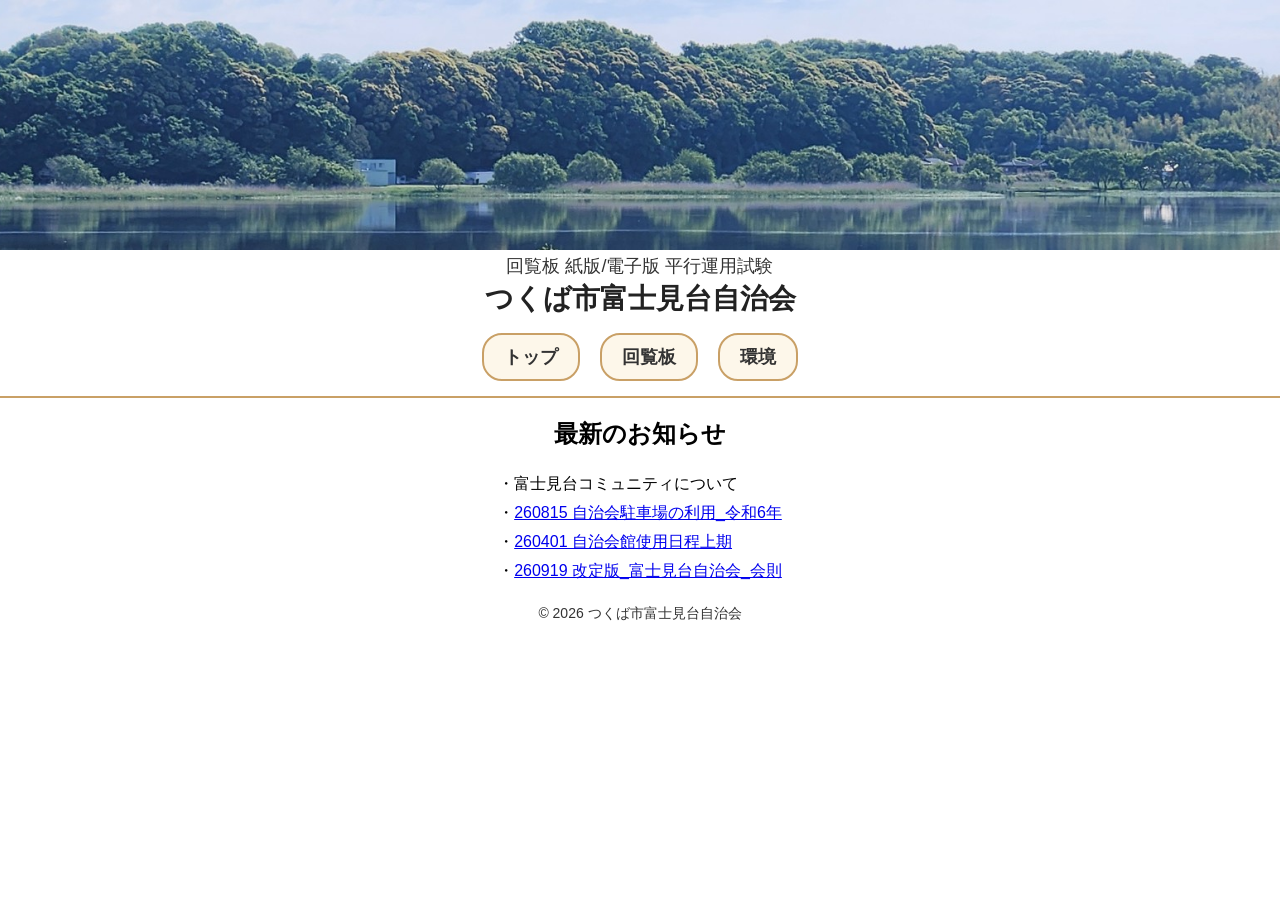
==== index.html @ b886437d "Fix HTML formatting and structure" ====
<!DOCTYPE html>
<html lang="ja">
<head>
<meta charset="UTF-8">
<meta name="robots" content="noindex, nofollow">
<meta name="viewport" content="width=device-width, initial-scale=1">
<title>つくば市富士見台自治会</title>
<script async src="https://www.googletagmanager.com/gtag/js?id=G-TT10085Z53"></script>
<script>
    window.dataLayer = window.dataLayer || [];
    function gtag(){dataLayer.push(arguments);}
    gtag('js', new Date());
    gtag('config', 'G-TT10085Z53');
</script>
<!-- ▼ 外部CSS -->
<link rel="stylesheet" href="style2026.css">
</head>

<body>

<!-- ▼ ヘッダー画像 -->
<header class="header-img">
<img src="img/260401_fujimidai_header.JPG" alt="">
</header>
<!-- ▼ サブタイトル -->
<!--地域の安心・安全を守る自治会-->
<p class="subtitle">回覧板 紙版/電子版 平行運用試験</p>
<!-- ▼ タイトル -->
<h1 class="title">つくば市富士見台自治会</h1>

<!-- ▼ ナビゲーション -->
<nav>
  <ul>
    <li><a href="index.html">トップ</a></li>
    <li><a href="kouhou.html">回覧板</a></li>
    <li><a href="kankyo.html">環境</a></li>
  </ul>
</nav>

<!-- ▼ メインコンテンツ（回覧板・環境と同じ構造） -->
<section>
  <h2>最新のお知らせ</h2>
   <p>・富士見台コミュニティについて</p>
   <p>・<a href="img/260915_自治会駐車場_令和6年.jpg" target="_blank">260815 自治会駐車場の利用_令和6年</a></p>
   <!--<p>・<a href="pdf/260521_防災無線の使用について2.pdf" target="_blank">260521 防災無線使用についての回答</a></p>-->
   <!--<p>・<a href="pdf/260520_旧下水処理場跡地の利用2.pdf" target="_blank">260520 旧下水処理場跡地の利用の回答</a></p>-->
   <p>・<a href="pdf/260401_自治会館使用日程_2026上期4.pdf" target="_blank">260401 自治会館使用日程上期</a></p>
   <p>・<a href="pdf/260919_改訂富士見台会則.pdf" target="_blank">260919 改定版_富士見台自治会_会則</a></p>
</section>

<!-- ▼ フッター -->
<footer>
  © 2026 つくば市富士見台自治会
</footer>

</body>
</html>
---- style2026.css ----
/* 余白を完全に消す */
body {
    margin: 0;
    padding: 0;
    font-family: "Yu Gothic", sans-serif;
    -webkit-font-smoothing: antialiased;
    text-rendering: optimizeLegibility;
}

header {
    margin: 0;
    padding: 0;
}

p, h1 {
    margin-top: 0;
}

/* メニュー（ボタン） */
nav {
    background: #ffffff;
    border-bottom: 2px solid #c9a066;
}

nav ul {
    list-style: none;
    margin: 0;
    padding: 15px;
    display: flex;
    justify-content: center;
    gap: 20px;
}

nav li {
    margin: 0;
}

nav a {
    display: inline-block;
    padding: 10px 20px;
    border-radius: 20px;
    border: 2px solid #c9a066;
    background: #fdf7ea;
    text-decoration: none;
    color: #333;
    font-weight: bold;
    font-size: 18px;
    white-space: nowrap;
}

nav a:hover {
    background: #ffe0a3;
}
/* ヘッダー全体の余白を消す */
.header-img {
    margin: 0;
    padding: 0;
}
/* ヘッダー画像 */
.header-img img {
    width: 100%;
    height: 250px;
    object-fit: cover;
    display: block;
}

@media (max-width: 600px) {
    .header-img img {
        height: auto;
    }
}

/* タイトル */
h1 {
    font-size: 38px;
    white-space: nowrap;
}

@media (max-width: 600px) {
    h1 {
        font-size: 28px;
    }
}
/* ▼ 回覧板一覧を中央に置きつつ、文字は左揃えにする */
section {
    width: fit-content;      /* 内容の幅に合わせる */
    margin: 0 auto;          /* ブロック全体を中央に配置 */
}

section h2 {
    text-align: center;      /* タイトルだけ中央 */
}

section p {
    text-align: left;        /* リンクや文章は左揃え */
    margin: 0;               /* 行頭をそろえる */
    padding: 0;
}
/* ▼ 回覧板・環境ページの行間を広げる */
section p {
    line-height: 1.8;
}
/* ▼ 行間を広げる（PC・スマホ共通） */
section p {
    line-height: 1.8;
}

/* ▼ スマホでも確実に行間を広げる */
@media (max-width: 600px) {
    section p {
        line-height: 1.8;
    }
}
/* ▼ サブタイトル（中央寄せ） */
.subtitle {
    text-align: center;
    font-size: 18px;
    margin: 5px 0 2px;   /* ← 行間を狭くする */
    color: #333;
}

/* ▼ タイトル（中央寄せ） */
.title {
    text-align: center;
    font-size: 28px;
    font-weight: bold;
    margin: 0 0 0px;    /* ← 上の余白を0下を0に */
    color: #222;
}
footer {
    text-align: center;
    margin-top: 10px; /* ← 1行分の余白 */
    padding: 10px 0;
    color: #333;
    font-size: 14px;
}
/* 全ページの p の余白を統一 */
p {
    margin: 4px 0;      /* ← 行間を詰める */
    line-height: 1.3;   /* ← 行の高さを調整 */
}
/* モーダル背景 */
.modal {
  display: none;
  position: fixed;
  z-index: 999;
  left: 0;
  top: 0;
  width: 100%;
  height: 100%;
  background-color: rgba(0,0,0,0.5);
}

/* モーダル内容 */
.modal-content {
  background-color: #fff;
  margin: 15% auto;
  padding: 20px;
  width: 90%;
  max-width: 500px;
  border-radius: 10px;
}

/* 閉じるボタン */
.close {
  float: right;
  font-size: 28px;
  cursor: pointer;
}
.gomi-line {
  line-height: 2.0 !important;
  margin-bottom: 10px; /* ← さらに広げたい場合 */
}
.modal-content .gomi-line {
  line-height: 2.0 !important;
  margin-bottom: 12px !important;
}
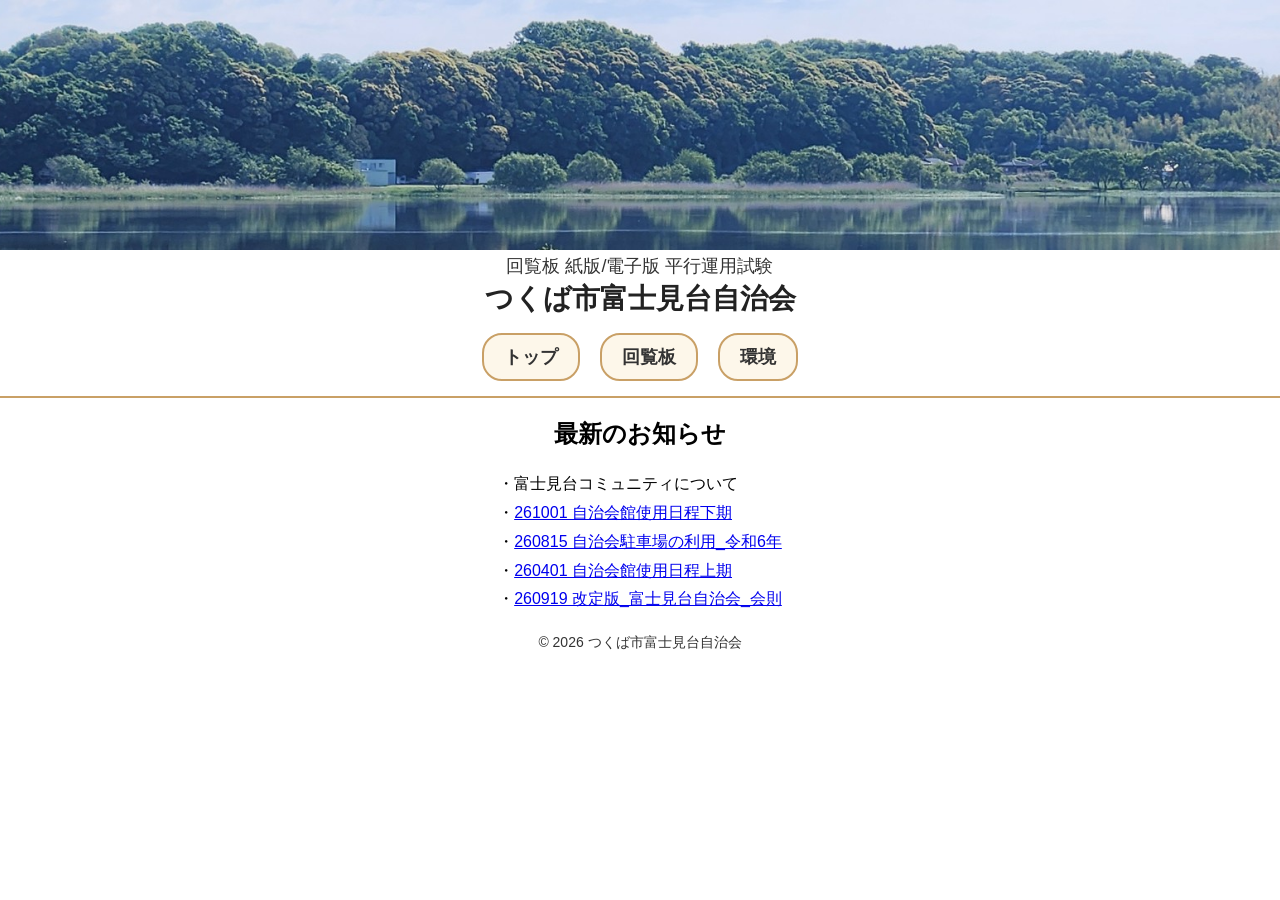
==== commit 9ce16481: "Update index.html" ====
--- a/index.html
+++ b/index.html
@@ -41,6 +41,7 @@
 <section>
   <h2>最新のお知らせ</h2>
    <p>・富士見台コミュニティについて</p>
+   <p>・<a href="pdf/261001_自治会館使用日程_2026下期.pdf" target="_blank">261001 自治会館使用日程下期</a></p>
    <p>・<a href="img/260915_自治会駐車場_令和6年.jpg" target="_blank">260815 自治会駐車場の利用_令和6年</a></p>
    <!--<p>・<a href="pdf/260521_防災無線の使用について2.pdf" target="_blank">260521 防災無線使用についての回答</a></p>-->
    <!--<p>・<a href="pdf/260520_旧下水処理場跡地の利用2.pdf" target="_blank">260520 旧下水処理場跡地の利用の回答</a></p>-->
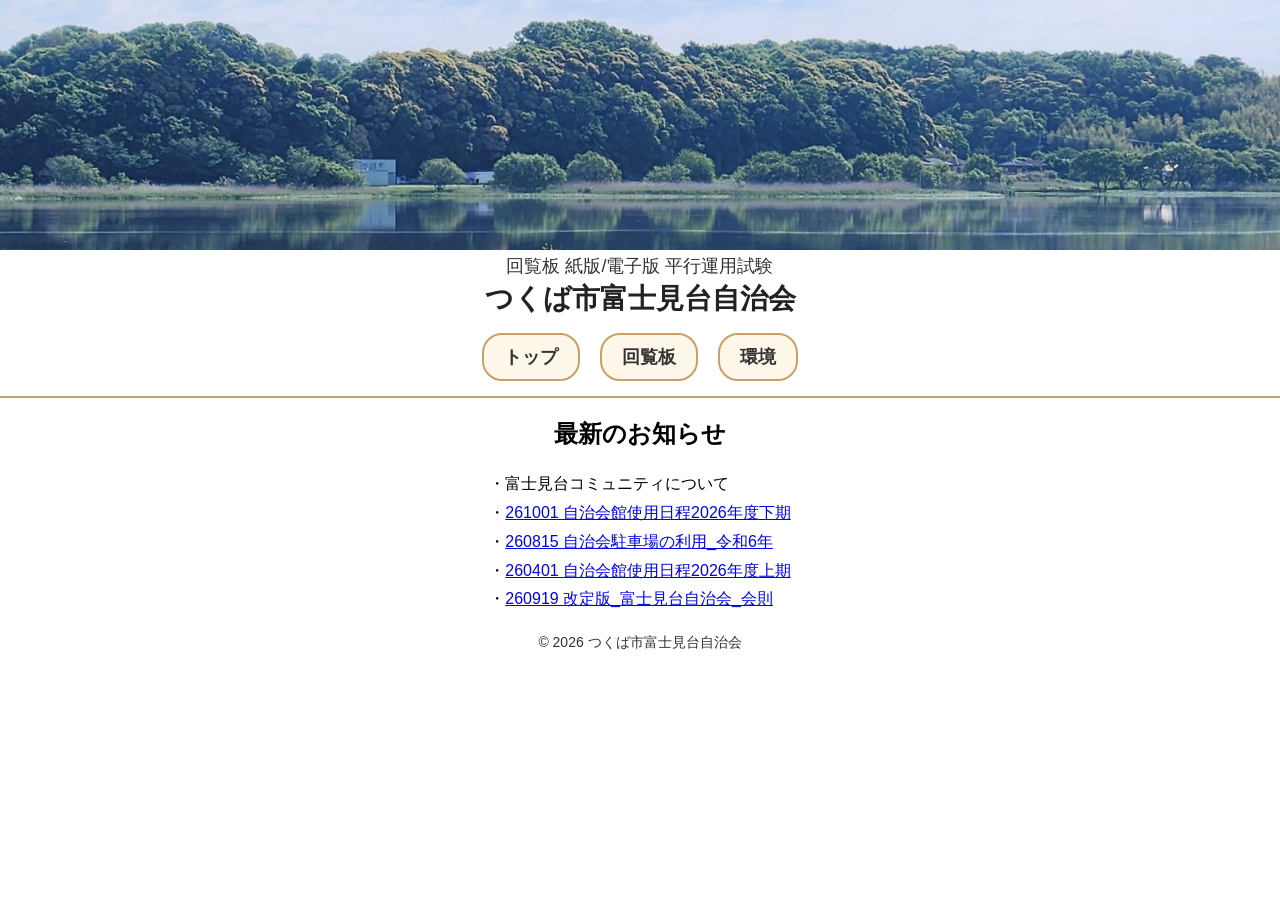
==== commit 4193e425: "Update index.html" ====
--- a/index.html
+++ b/index.html
@@ -41,11 +41,11 @@
 <section>
   <h2>最新のお知らせ</h2>
    <p>・富士見台コミュニティについて</p>
-   <p>・<a href="pdf/261001_自治会館使用日程_2026下期.pdf" target="_blank">261001 自治会館使用日程下期</a></p>
+   <p>・<a href="pdf/261001_自治会館使用日程_2026下期.pdf" target="_blank">261001 自治会館使用日程2026年度下期</a></p>
    <p>・<a href="img/260915_自治会駐車場_令和6年.jpg" target="_blank">260815 自治会駐車場の利用_令和6年</a></p>
    <!--<p>・<a href="pdf/260521_防災無線の使用について2.pdf" target="_blank">260521 防災無線使用についての回答</a></p>-->
    <!--<p>・<a href="pdf/260520_旧下水処理場跡地の利用2.pdf" target="_blank">260520 旧下水処理場跡地の利用の回答</a></p>-->
-   <p>・<a href="pdf/260401_自治会館使用日程_2026上期4.pdf" target="_blank">260401 自治会館使用日程上期</a></p>
+   <p>・<a href="pdf/260401_自治会館使用日程_2026上期4.pdf" target="_blank">260401 自治会館使用日程2026年度上期</a></p>
    <p>・<a href="pdf/260919_改訂富士見台会則.pdf" target="_blank">260919 改定版_富士見台自治会_会則</a></p>
 </section>
 
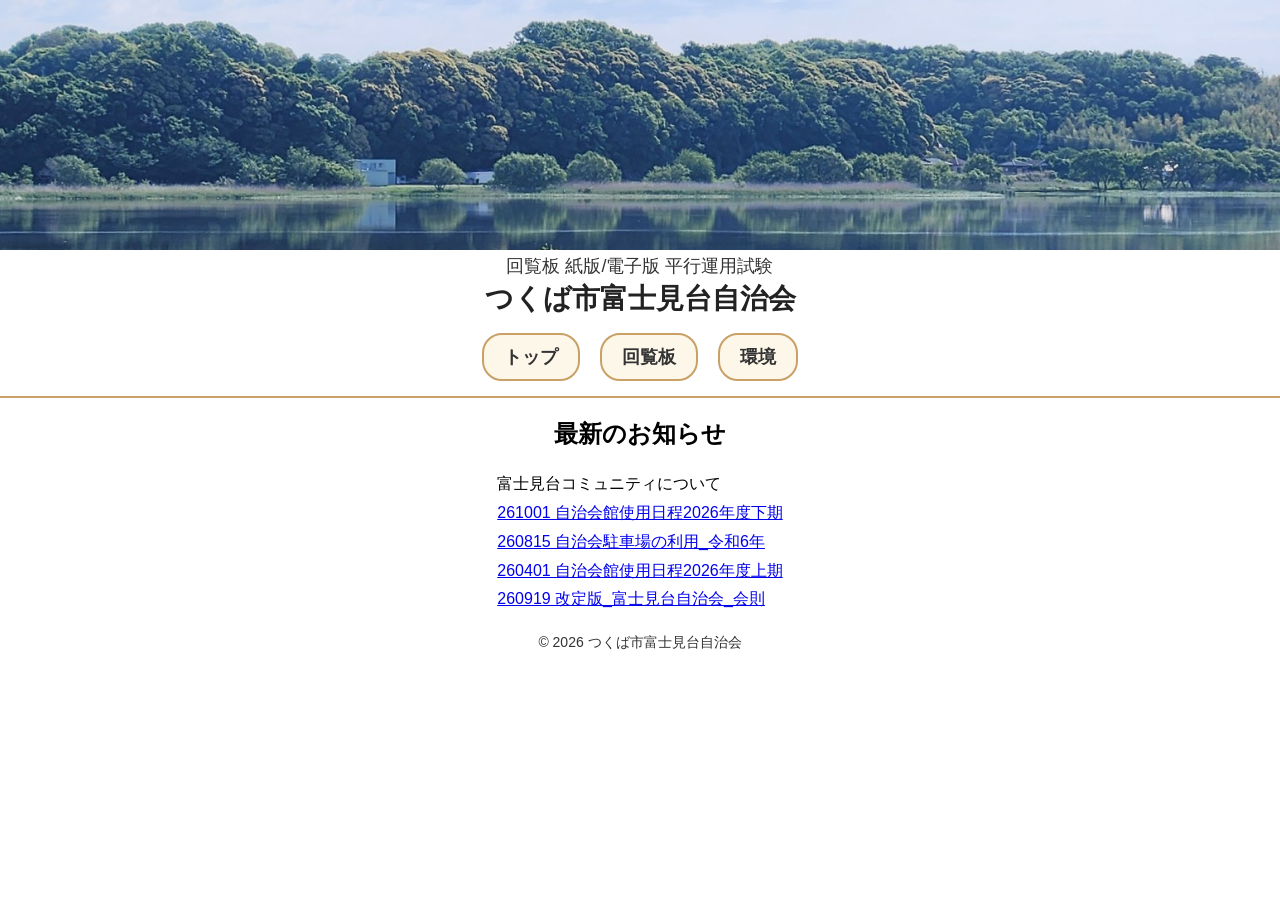
==== commit 1b78e694: "Update index.html" ====
--- a/index.html
+++ b/index.html
@@ -40,13 +40,13 @@
 <!-- ▼ メインコンテンツ（回覧板・環境と同じ構造） -->
 <section>
   <h2>最新のお知らせ</h2>
-   <p>・富士見台コミュニティについて</p>
-   <p>・<a href="pdf/261001_自治会館使用日程_2026下期.pdf" target="_blank">261001 自治会館使用日程2026年度下期</a></p>
-   <p>・<a href="img/260915_自治会駐車場_令和6年.jpg" target="_blank">260815 自治会駐車場の利用_令和6年</a></p>
+   <p>富士見台コミュニティについて</p>
+   <p><a href="pdf/261001_自治会館使用日程_2026下期.pdf" target="_blank">261001 自治会館使用日程2026年度下期</a></p>
+   <p><a href="img/260915_自治会駐車場_令和6年.jpg" target="_blank">260815 自治会駐車場の利用_令和6年</a></p>
    <!--<p>・<a href="pdf/260521_防災無線の使用について2.pdf" target="_blank">260521 防災無線使用についての回答</a></p>-->
    <!--<p>・<a href="pdf/260520_旧下水処理場跡地の利用2.pdf" target="_blank">260520 旧下水処理場跡地の利用の回答</a></p>-->
-   <p>・<a href="pdf/260401_自治会館使用日程_2026上期4.pdf" target="_blank">260401 自治会館使用日程2026年度上期</a></p>
-   <p>・<a href="pdf/260919_改訂富士見台会則.pdf" target="_blank">260919 改定版_富士見台自治会_会則</a></p>
+   <p><a href="pdf/260401_自治会館使用日程_2026上期4.pdf" target="_blank">260401 自治会館使用日程2026年度上期</a></p>
+   <p><a href="pdf/260919_改訂富士見台会則.pdf" target="_blank">260919 改定版_富士見台自治会_会則</a></p>
 </section>
 
 <!-- ▼ フッター -->
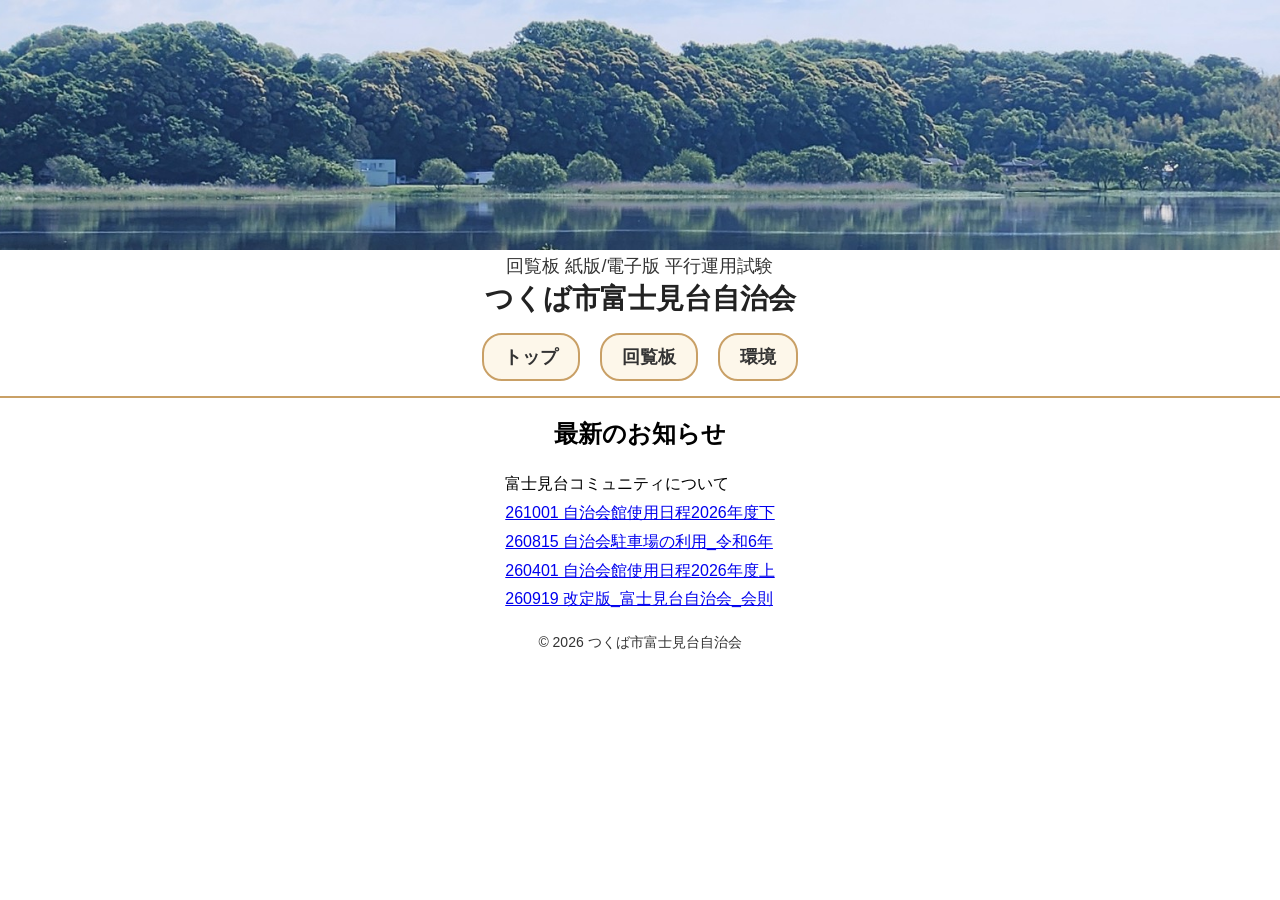
==== commit 927a27fb: "Fix HTML formatting and structure" ====
--- a/index.html
+++ b/index.html
@@ -41,11 +41,11 @@
 <section>
   <h2>最新のお知らせ</h2>
    <p>富士見台コミュニティについて</p>
-   <p><a href="pdf/261001_自治会館使用日程_2026下期.pdf" target="_blank">261001 自治会館使用日程2026年度下期</a></p>
+   <p><a href="pdf/261001_自治会館使用日程_2026下期.pdf" target="_blank">261001 自治会館使用日程2026年度下</a></p>
    <p><a href="img/260915_自治会駐車場_令和6年.jpg" target="_blank">260815 自治会駐車場の利用_令和6年</a></p>
    <!--<p>・<a href="pdf/260521_防災無線の使用について2.pdf" target="_blank">260521 防災無線使用についての回答</a></p>-->
    <!--<p>・<a href="pdf/260520_旧下水処理場跡地の利用2.pdf" target="_blank">260520 旧下水処理場跡地の利用の回答</a></p>-->
-   <p><a href="pdf/260401_自治会館使用日程_2026上期4.pdf" target="_blank">260401 自治会館使用日程2026年度上期</a></p>
+   <p><a href="pdf/260401_自治会館使用日程_2026上期4.pdf" target="_blank">260401 自治会館使用日程2026年度上</a></p>
    <p><a href="pdf/260919_改訂富士見台会則.pdf" target="_blank">260919 改定版_富士見台自治会_会則</a></p>
 </section>
 
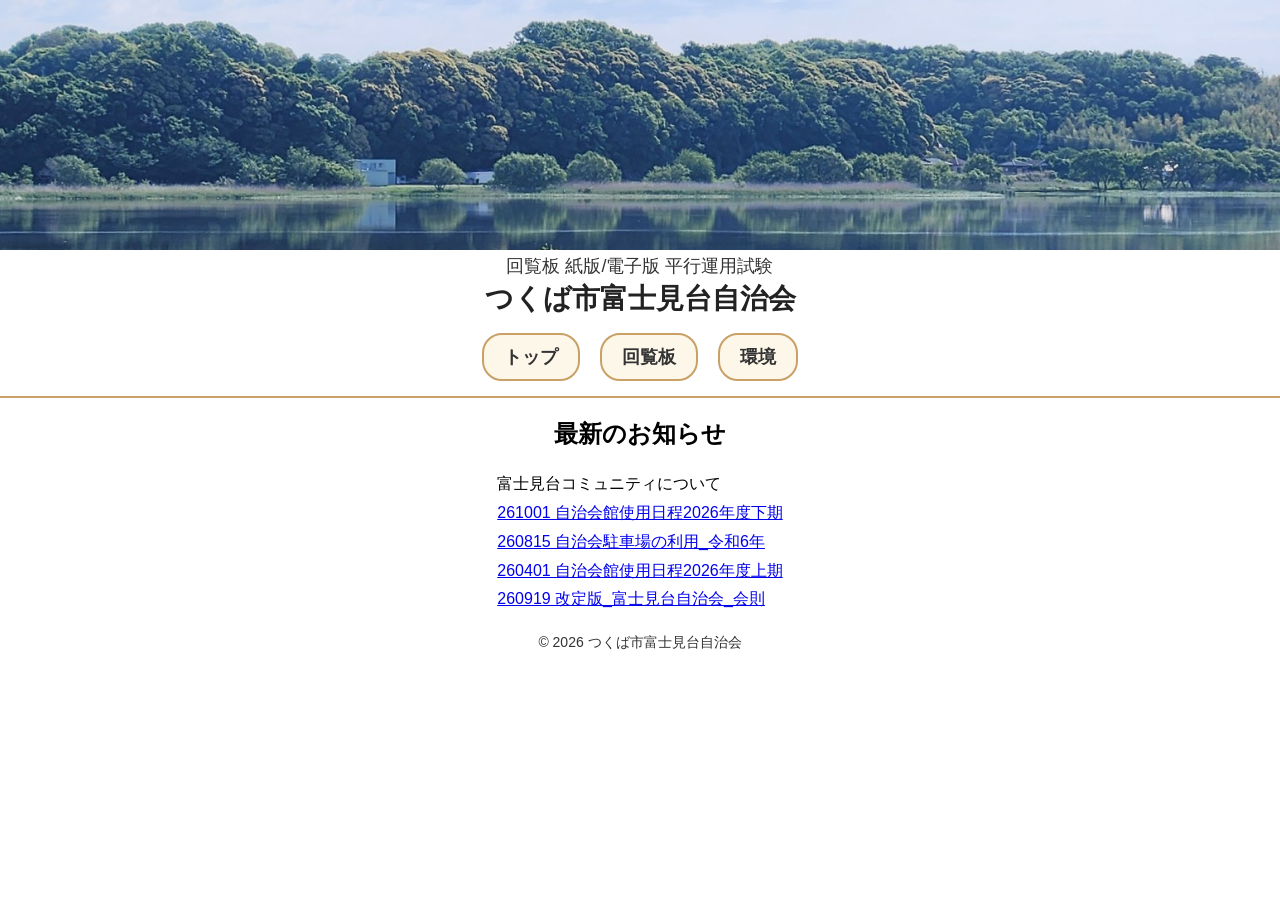
==== commit c1f417c5: "Fix HTML character encoding issues" ====
--- a/index.html
+++ b/index.html
@@ -41,11 +41,11 @@
 <section>
   <h2>最新のお知らせ</h2>
    <p>富士見台コミュニティについて</p>
-   <p><a href="pdf/261001_自治会館使用日程_2026下期.pdf" target="_blank">261001 自治会館使用日程2026年度下</a></p>
+   <p><a href="pdf/261001_自治会館使用日程_2026下期.pdf" target="_blank">261001 自治会館使用日程2026年度下期</a></p>
    <p><a href="img/260915_自治会駐車場_令和6年.jpg" target="_blank">260815 自治会駐車場の利用_令和6年</a></p>
    <!--<p>・<a href="pdf/260521_防災無線の使用について2.pdf" target="_blank">260521 防災無線使用についての回答</a></p>-->
    <!--<p>・<a href="pdf/260520_旧下水処理場跡地の利用2.pdf" target="_blank">260520 旧下水処理場跡地の利用の回答</a></p>-->
-   <p><a href="pdf/260401_自治会館使用日程_2026上期4.pdf" target="_blank">260401 自治会館使用日程2026年度上</a></p>
+   <p><a href="pdf/260401_自治会館使用日程_2026上期4.pdf" target="_blank">260401 自治会館使用日程2026年度上期</a></p>
    <p><a href="pdf/260919_改訂富士見台会則.pdf" target="_blank">260919 改定版_富士見台自治会_会則</a></p>
 </section>
 
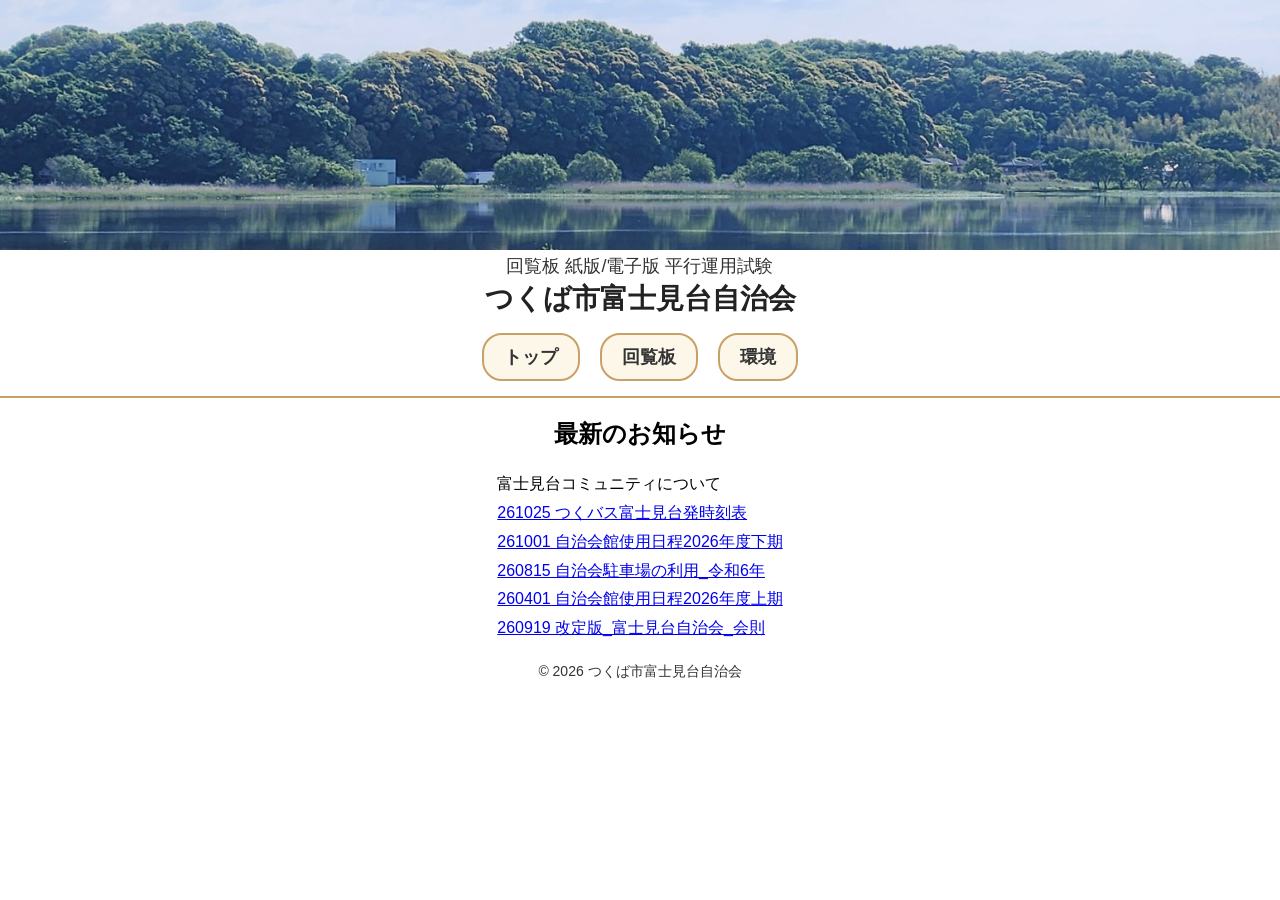
==== commit c85e06fe: "Update index.html" ====
--- a/index.html
+++ b/index.html
@@ -41,6 +41,7 @@
 <section>
   <h2>最新のお知らせ</h2>
    <p>富士見台コミュニティについて</p>
+   <p><a href="img/261025_つくバス富士見台発時刻表.jpg" target="_blank">261025 つくバス富士見台発時刻表</a></p> 
    <p><a href="pdf/261001_自治会館使用日程_2026下期.pdf" target="_blank">261001 自治会館使用日程2026年度下期</a></p>
    <p><a href="img/260915_自治会駐車場_令和6年.jpg" target="_blank">260815 自治会駐車場の利用_令和6年</a></p>
    <!--<p>・<a href="pdf/260521_防災無線の使用について2.pdf" target="_blank">260521 防災無線使用についての回答</a></p>-->
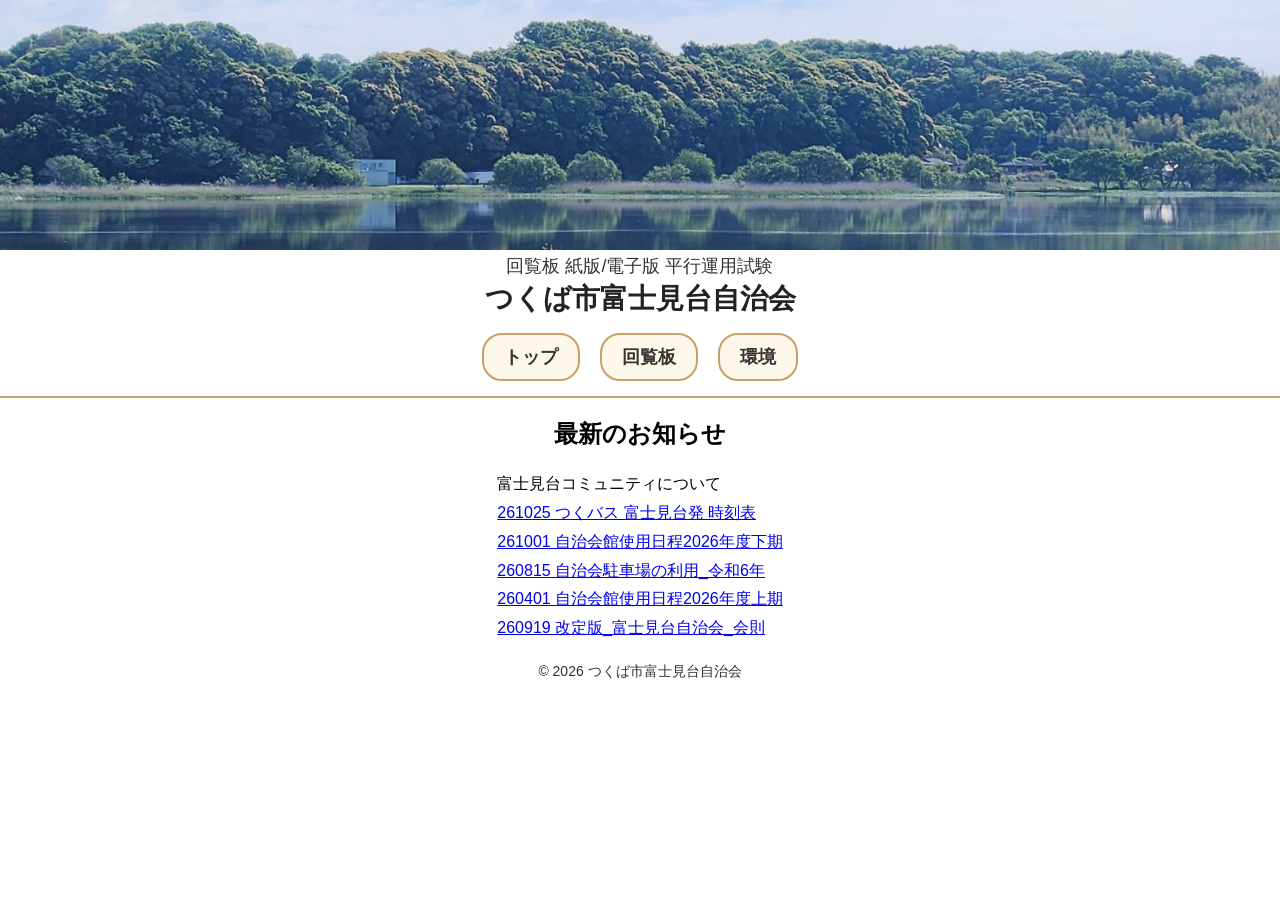
==== commit 66c3591d: "Update index.html" ====
--- a/index.html
+++ b/index.html
@@ -41,7 +41,7 @@
 <section>
   <h2>最新のお知らせ</h2>
    <p>富士見台コミュニティについて</p>
-   <p><a href="img/261025_つくバス富士見台発時刻表.jpg" target="_blank">261025 つくバス富士見台発時刻表</a></p> 
+   <p><a href="img/261025_つくバス富士見台発時刻表2.jpg" target="_blank">261025 つくバス 富士見台発 時刻表</a></p> 
    <p><a href="pdf/261001_自治会館使用日程_2026下期.pdf" target="_blank">261001 自治会館使用日程2026年度下期</a></p>
    <p><a href="img/260915_自治会駐車場_令和6年.jpg" target="_blank">260815 自治会駐車場の利用_令和6年</a></p>
    <!--<p>・<a href="pdf/260521_防災無線の使用について2.pdf" target="_blank">260521 防災無線使用についての回答</a></p>-->
